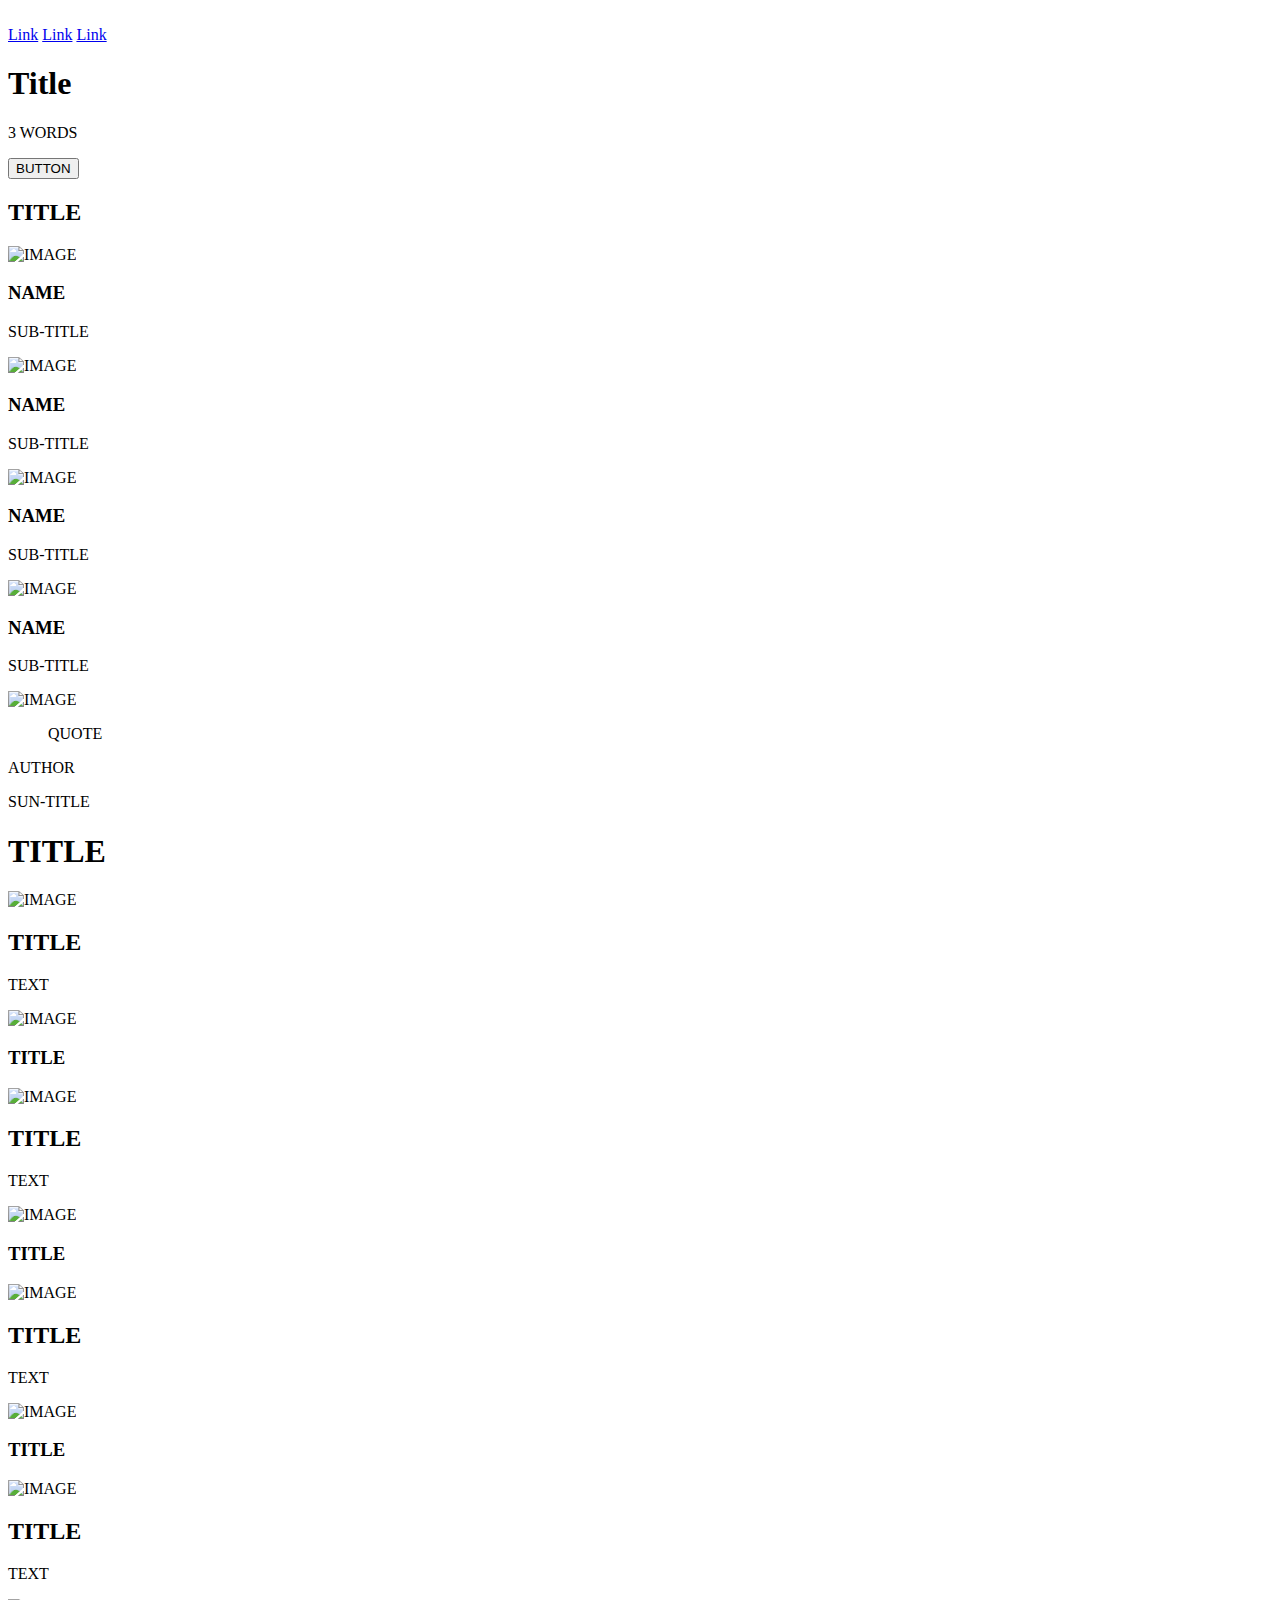
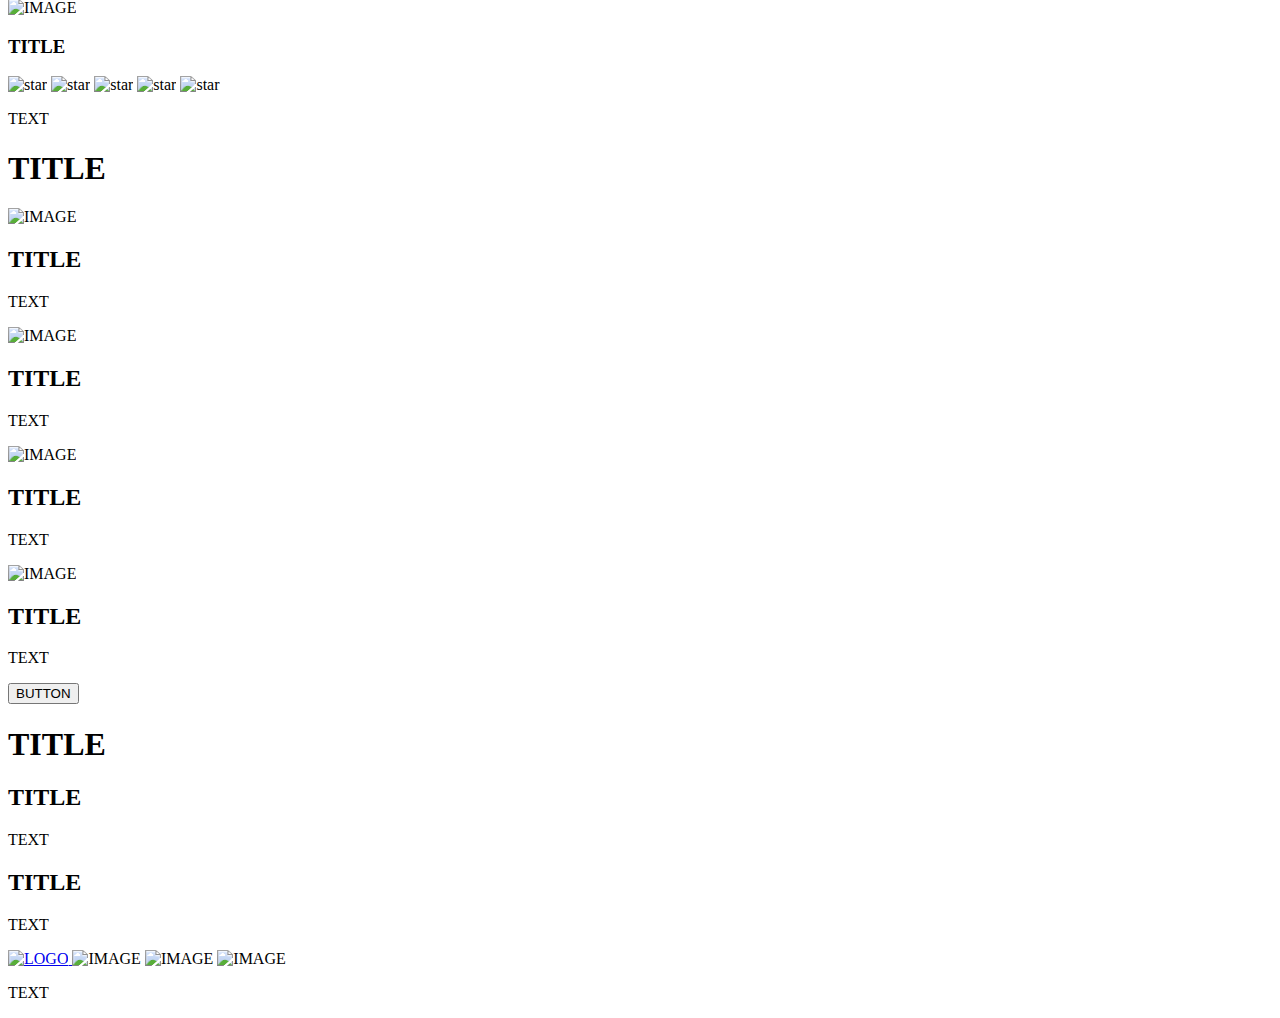
==== css_advanced/index.html @ 74a27296 "Index file from the previous project" ====
<!DOCTYPE html>
<html lang="en">
<head>
    <title>Document</title>
</head>
<body>
  <header>
    <div>
    <a href="https://test.com">
    <img src="https://i.imgur.com/l7aWcEX_d.webp?maxwidth=760&fidelity=grand" alt="">
  </a>
</div>
  <div>
    <a href="https://test.com">Link</a>
    <a href="https://test.com">Link</a>
    <a href="https://test.com">Link</a>
  </div>
</header>
<main>
  <section>
    <div>
      <h1>
          Title
      </h1>
      <p>
        3 WORDS
      </p>
      <button>
        BUTTON
      </button>
    </div>
    <div>
      <h2>
        TITLE
      </h2>
      <div>
        <div>
          <img src="IMAGE" alt="IMAGE">
          <h3>NAME</h3>
          <p>SUB-TITLE</p>
        </div>
        <div>
          <img src="IMAGE" alt="IMAGE">
          <h3>NAME</h3>
          <p>SUB-TITLE</p>
        </div>
        <div>
          <img src="IMAGE" alt="IMAGE">
          <h3>NAME</h3>
          <p>SUB-TITLE</p>
        </div>
        <div>
          <img src="IMAGE" alt="IMAGE">
          <h3>NAME</h3>
          <p>SUB-TITLE</p>
        </div>
      </div>
    </div>
  </section>
  <section>
    <div>
      <img src="IMAGE" alt="IMAGE">
      <div>
        <blockquote>
          QUOTE
        </blockquote>
        <p>
          AUTHOR
        </p>
        <p>
          SUN-TITLE
        </p>
      </div>
    </div>
  </section>
  <section>
    <h1>
      TITLE
    </h1>
    <div>
      <div>
        <img src="IMAGE" alt="IMAGE">
        <h2>TITLE</h2>
        <p>TEXT</p>
        <div>
          <img src="IMAGE" alt="IMAGE">
          <h3>TITLE</h3>
        </div>
      </div>
      <div>
        <img src="IMAGE" alt="IMAGE">
        <h2>TITLE</h2>
        <p>TEXT</p>
        <div>
          <img src="IMAGE" alt="IMAGE">
          <h3>TITLE</h3>
        </div>
      </div>
      <div>
        <img src="IMAGE" alt="IMAGE">
        <h2>TITLE</h2>
        <p>TEXT</p>
        <div>
          <img src="IMAGE" alt="IMAGE">
          <h3>TITLE</h3>
        </div>
      </div>
      <div>
        <img src="IMAGE" alt="IMAGE">
        <h2>TITLE</h2>
        <p>TEXT</p>
          <div>
          <img src="IMAGE" alt="IMAGE">
          <h3>TITLE</h3>
        </div>
        <div>
          <div>
            <img src="star" alt="star">
            <img src="star" alt="star">
            <img src="star" alt="star">
            <img src="star" alt="star">
            <img src="star" alt="star">
          </div>
          <p>
            TEXT
          </p>
        </div>
      </div>
    </div>
  </section>
  <section>
    <h1>
      TITLE
    </h1>
    <div>
      <div>
        <img src="IMAGE" alt="IMAGE">
        <h2>TITLE</h2>
        <p>TEXT</p>
      </div>
      <div>
        <img src="IMAGE" alt="IMAGE">
        <h2>TITLE</h2>
        <p>TEXT</p>
      </div>
      <div>
        <img src="IMAGE" alt="IMAGE">
        <h2>TITLE</h2>
        <p>TEXT</p>
      </div>
      <div>
        <img src="IMAGE" alt="IMAGE">
        <h2>TITLE</h2>
        <p>TEXT</p>
      </div>
    </div>
    <button>
      BUTTON
    </button>
  </section>
  <section>
    <h1>
      TITLE
    </h1>
    <div>
      <div>
        <h2>TITLE</h2>
        <p>TEXT</p>
      </div>
      <div>
        <h2>TITLE</h2>
        <p>TEXT</p>
      </div>
    </div>
  </section>
</main>
<footer>
  <div>
    <div> 
      <div>
        <a href="https://test.com">
        <img src="LOGO" alt="LOGO">
      </a>
        <img src="IMAGE" alt="IMAGE">
        <img src="IMAGE" alt="IMAGE">
        <img src="IMAGE" alt="IMAGE">
      </div>
    </div>
  </div>
  <p>TEXT</p>
</footer>
</body>
</html>
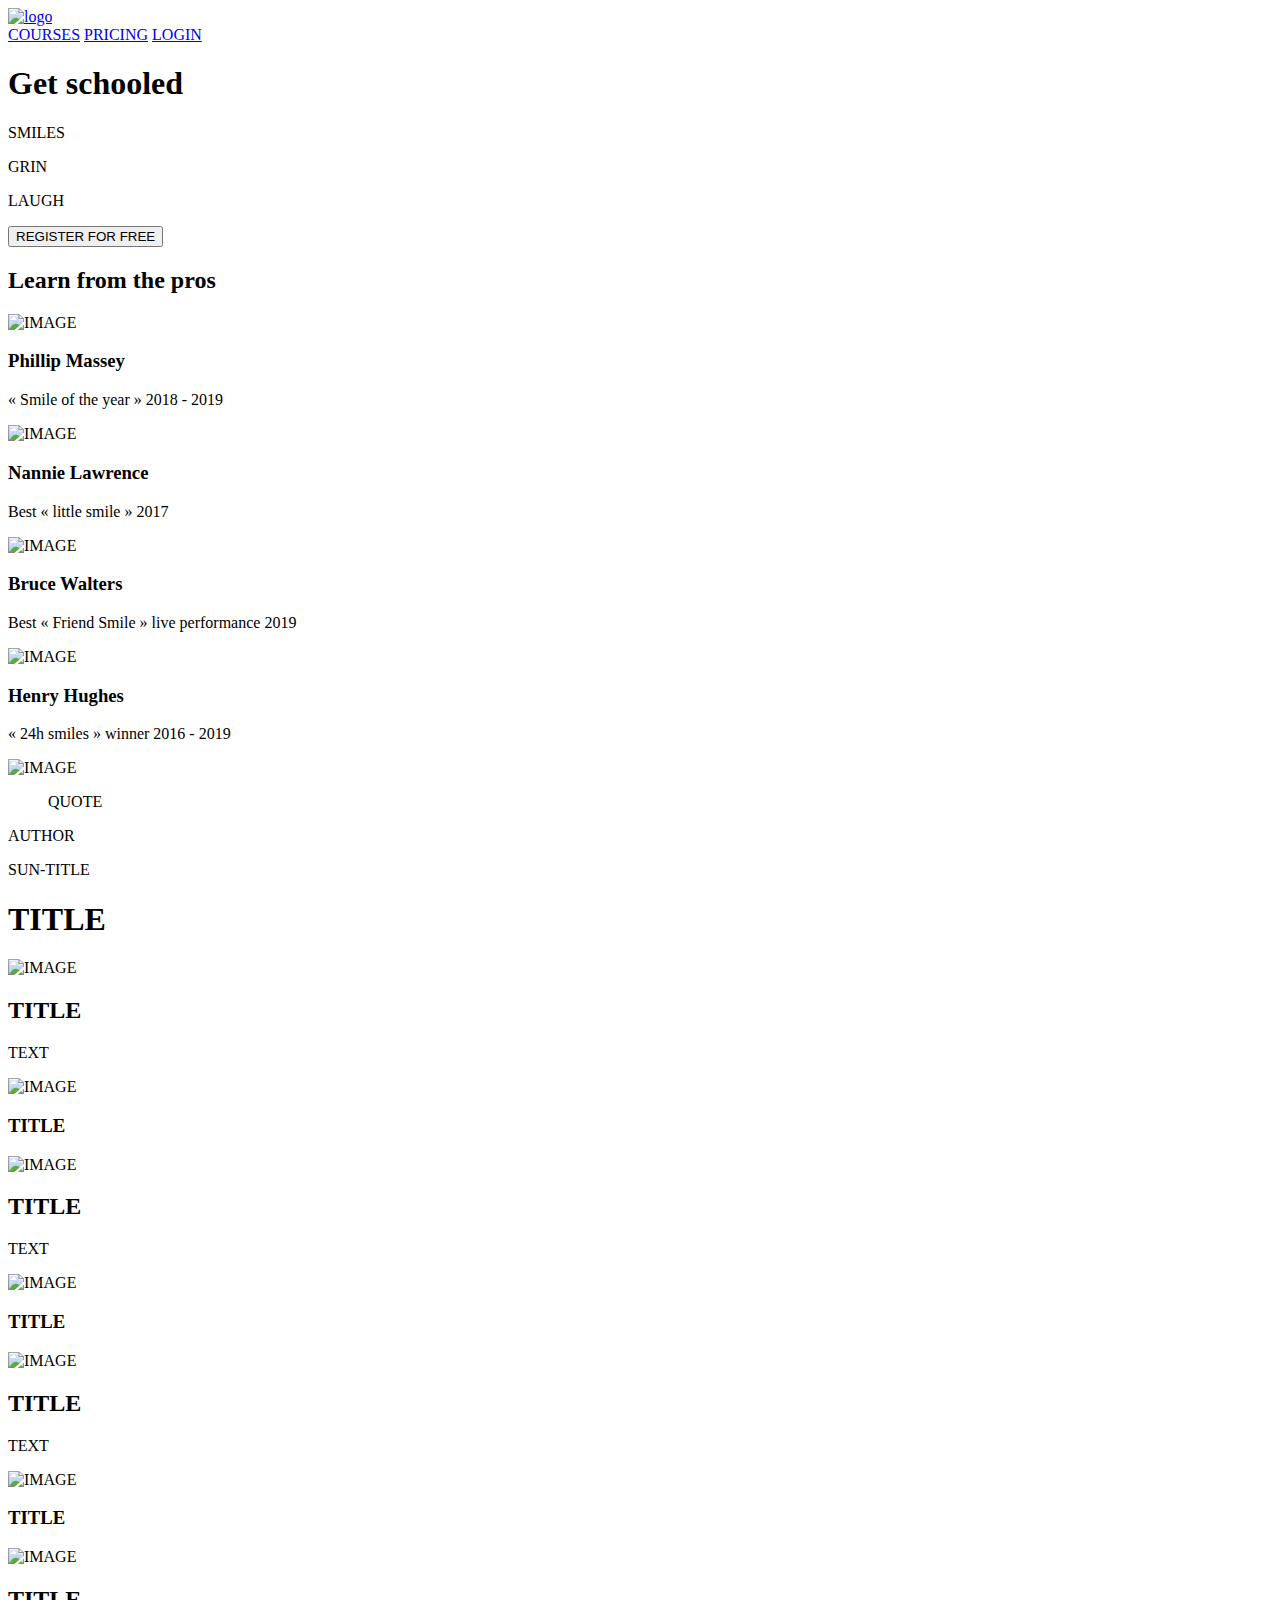
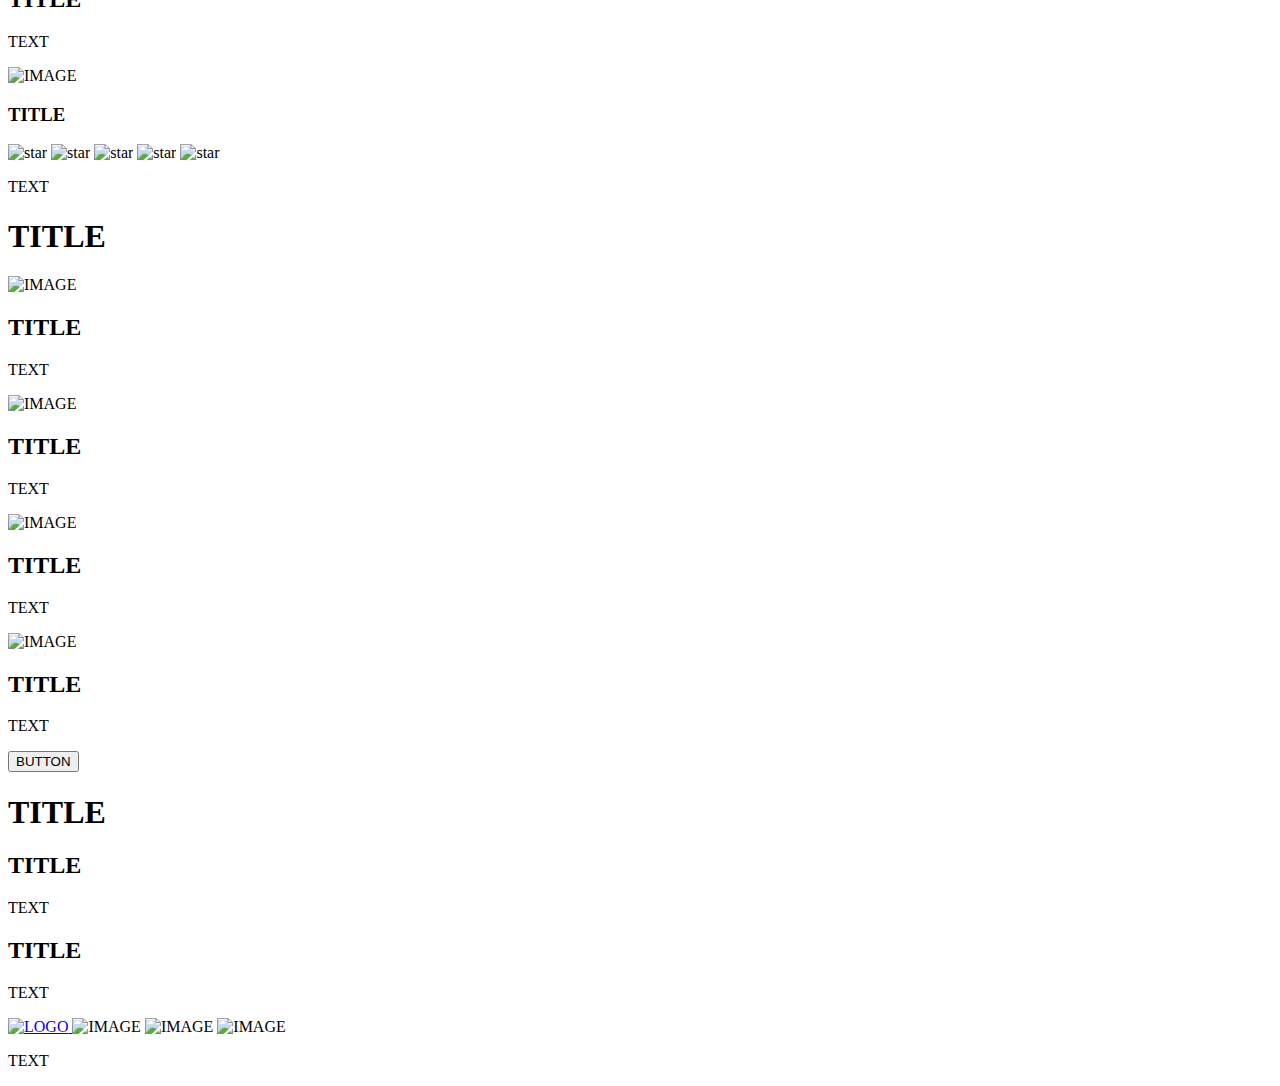
==== commit 967f62dd: "index" ====
--- a/css_advanced/index.html
+++ b/css_advanced/index.html
@@ -2,57 +2,64 @@
 <html lang="en">
 <head>
     <title>Document</title>
+    <link rel="stylesheet" href="styles.css">
 </head>
-<body>
+<body class="mainpart">
   <header>
-    <div>
+    <div class = "header">
     <a href="https://test.com">
-    <img src="https://i.imgur.com/l7aWcEX_d.webp?maxwidth=760&fidelity=grand" alt="">
+    <img src="https://i.imgur.com/6SxZr2j_d.webp?maxwidth=760&fidelity=grand" alt="logo">
   </a>
 </div>
-  <div>
-    <a href="https://test.com">Link</a>
-    <a href="https://test.com">Link</a>
-    <a href="https://test.com">Link</a>
+  <div class = "links">
+    <a class=" link1" href="https://test.com">COURSES</a>
+    <a class=" link2" href="https://test.com">PRICING</a>
+    <a class=" link3" href="https://test.com">LOGIN</a>
   </div>
 </header>
 <main>
   <section>
     <div>
-      <h1>
-          Title
+      <h1 class="Tittop">
+        Get schooled
       </h1>
-      <p>
-        3 WORDS
+      <p class = "words1">
+        SMILES
       </p>
-      <button>
-        BUTTON
+      <p class = "words2">
+        GRIN
+      </p>
+      <p class = "words3">
+        LAUGH
+      </p>
+      <button class="registerbtn">
+        REGISTER FOR FREE
       </button>
     </div>
     <div>
-      <h2>
-        TITLE
+      <h2 class="imgtext">
+        Learn from the pros
       </h2>
-      <div>
-        <div>
-          <img src="IMAGE" alt="IMAGE">
-          <h3>NAME</h3>
-          <p>SUB-TITLE</p>
-        </div>
-        <div>
-          <img src="IMAGE" alt="IMAGE">
-          <h3>NAME</h3>
-          <p>SUB-TITLE</p>
-        </div>
-        <div>
-          <img src="IMAGE" alt="IMAGE">
-          <h3>NAME</h3>
-          <p>SUB-TITLE</p>
-        </div>
-        <div>
-          <img src="IMAGE" alt="IMAGE">
-          <h3>NAME</h3>
-          <p>SUB-TITLE</p>
+      <div class="blockofprs">
+        <div class="prs1">
+          <img src="https://i.imgur.com/T7zTzWs_d.webp" alt="IMAGE" class="imgavt1">
+          <h3 class="namesprs1">Phillip Massey</h3>
+          <p class="descpers1">« Smile of the year » 2018 - 2019</p>
+        </div>
+        <div class="prs2">
+          <img src="https://i.imgur.com/T7zTzWs_d.webp" alt="IMAGE" class="imgavt2">
+          <h3 class="namesprs2">Nannie Lawrence</h3>
+          <p class="descpers2">Best « little smile » 2017</p>
+        </div>
+        <div class="prs3">
+          <img src="https://i.imgur.com/T7zTzWs_d.webp" alt="IMAGE" class="imgavt3">
+          <h3 class="namesprs3">Bruce Walters</h3>
+          <p class="descpers3">Best « Friend Smile » live performance 2019</p>
+        </div>
+        <div class="prs4">
+          <img src="https://i.imgur.com/T7zTzWs_d.webp" alt="IMAGE" class="imgavt4">
+          <h3 class="namesprs4">Henry Hughes</h3>
+          <p class="descpers4">« 24h smiles » winner 2016 - 2019</p>
         </div>
       </div>
     </div>
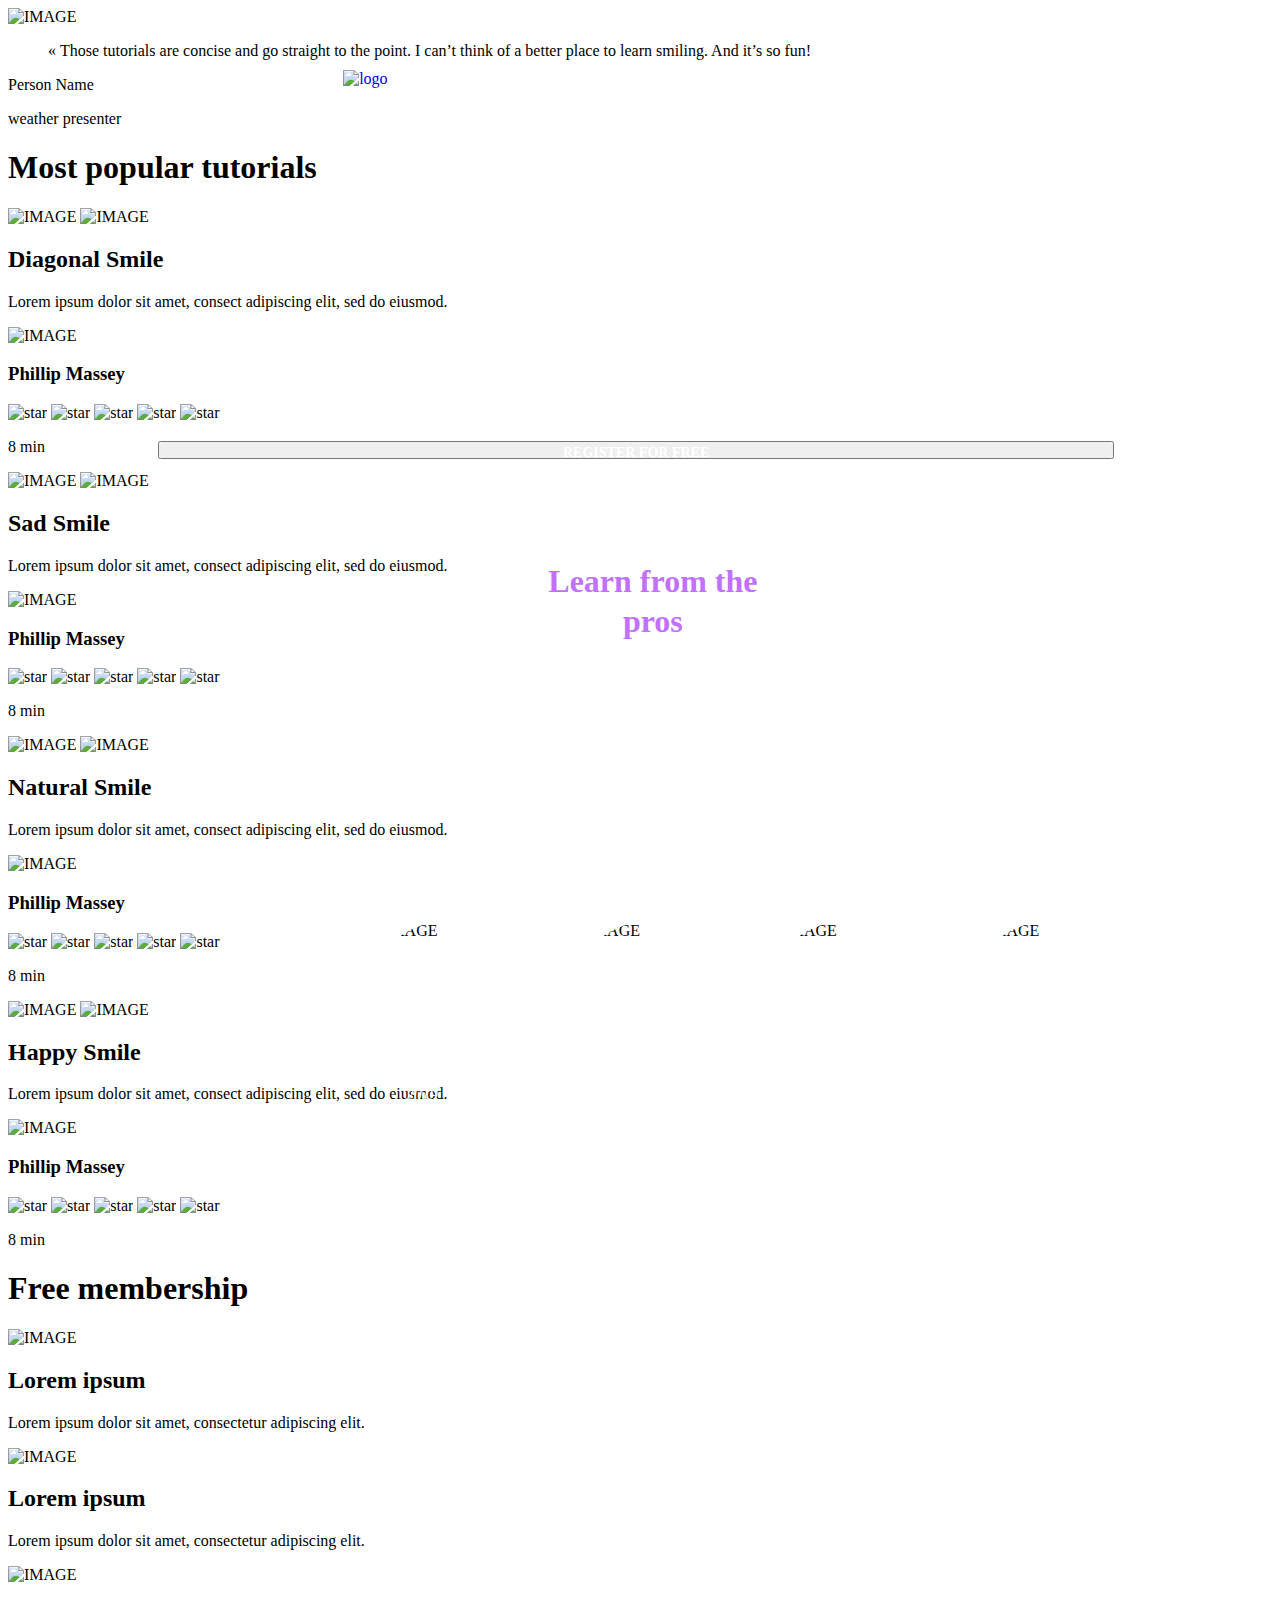
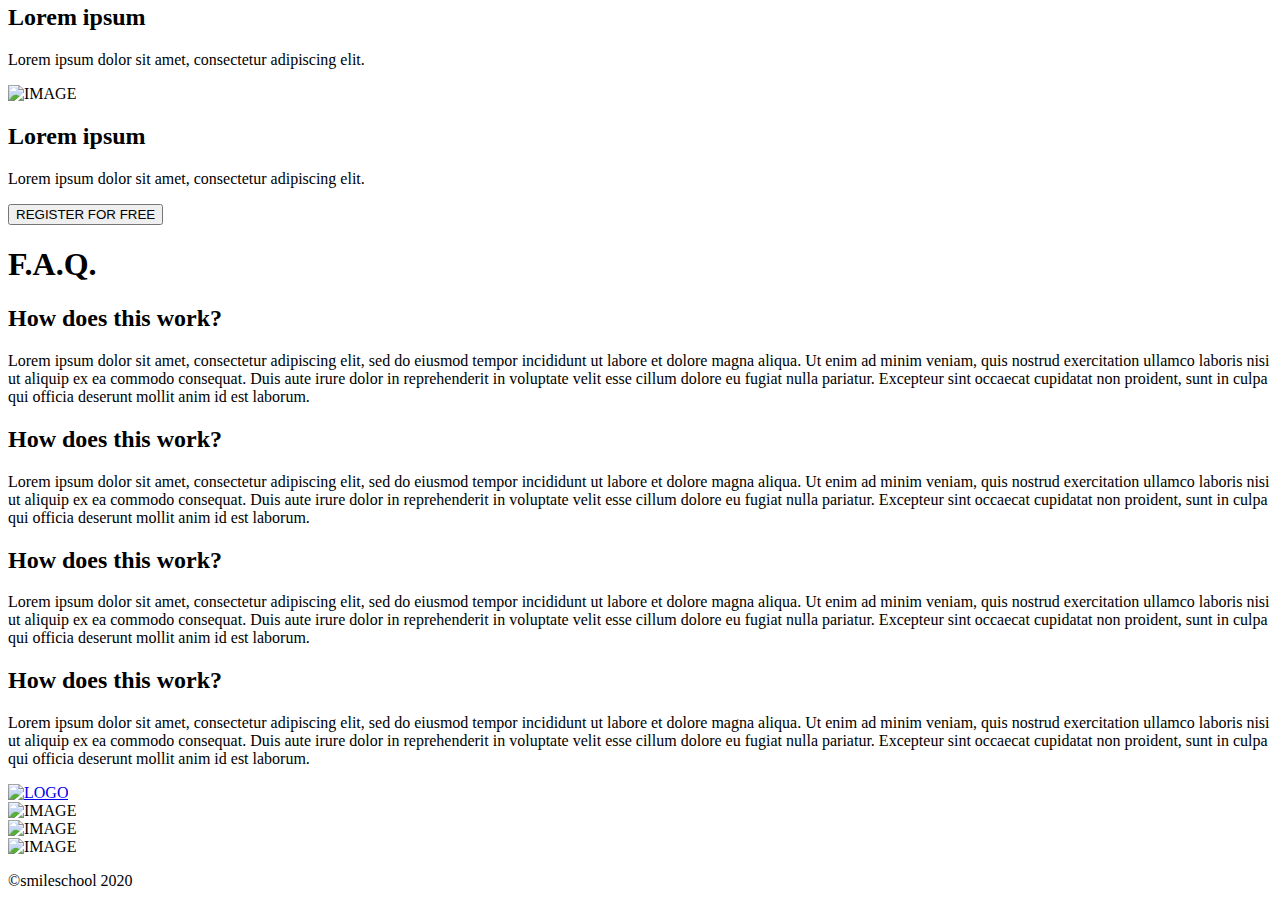
==== commit 6e629a84: "Home Page" ====
--- a/css_advanced/index.html
+++ b/css_advanced/index.html
@@ -1,7 +1,7 @@
 <!DOCTYPE html>
 <html lang="en">
 <head>
-    <title>Document</title>
+    <title>SmileSchool</title>
     <link rel="stylesheet" href="styles.css">
 </head>
 <body class="mainpart">
@@ -23,6 +23,7 @@
       <h1 class="Tittop">
         Get schooled
       </h1>
+      <div class="wordcenter">
       <p class = "words1">
         SMILES
       </p>
@@ -32,6 +33,7 @@
       <p class = "words3">
         LAUGH
       </p>
+    </div>
       <button class="registerbtn">
         REGISTER FOR FREE
       </button>
@@ -65,136 +67,207 @@
     </div>
   </section>
   <section>
-    <div>
-      <img src="IMAGE" alt="IMAGE">
+    <div class="div1prt2" class="prt2" id="section2bck">
+      <img src="https://i.imgur.com/T7zTzWs_d.webp" alt="IMAGE" class="imgprt2">
+      <div class="prt2text">
+        <blockquote class="blockquotetext">
+          « Those tutorials are concise and go straight to the point. I can’t think of a better place to learn smiling. And it’s so fun!
+        </blockquote>
+        <p class="namept2">
+          Person Name
+        </p>
+        <p class="namept3">
+          weather presenter
+        </p>
+      </div>
+    </div>
+  </section>
+  <section>
+    <div class="videosall">
+    <h1 class="vidtitle">
+      Most popular tutorials
+    </h1>
+    <div>
+      <div class="video1">
+        <img src="https://i.imgur.com/v7Wwpxy_d.webp" alt="IMAGE" class="img1vd">
+        <img src="https://i.imgur.com/lVjArvA_d.webp" alt="IMAGE" class="playbtn">
+        <h2 class="vidname1">Diagonal Smile</h2>
+        <p class="viddesc1">Lorem ipsum dolor sit amet, consect adipiscing elit, sed do eiusmod.</p>
+        <div>
+          <img src="https://i.imgur.com/7bMe2Uo_d.webp" alt="IMAGE" class="avtrauth">
+          <h3 class="writerith">Phillip Massey</h3>
+        </div>
+        <div>
+          <div class="ratingdv" class="ratingdv2">
+            <img src="https://i.imgur.com/9YrFBhS_d.webp" alt="star">
+            <img src="https://i.imgur.com/9YrFBhS_d.webp" alt="star">
+            <img src="https://i.imgur.com/9YrFBhS_d.webp" alt="star">
+            <img src="https://i.imgur.com/9YrFBhS_d.webp" alt="star">
+            <img src="https://i.imgur.com/9YrFBhS_d.webp" alt="star">
+          </div>
+          <p class="timeidk">
+            8 min
+          </p>
+        </div>
+      </div>
+      <div class="video2">
+        <img src="https://i.imgur.com/v7Wwpxy_d.webp" alt="IMAGE" class="img1vd">
+        <img src="https://i.imgur.com/lVjArvA_d.webp" alt="IMAGE" class="playbtn">
+        <h2 class="vidname2">Sad Smile</h2>
+        <p class="viddesc2">Lorem ipsum dolor sit amet, consect adipiscing elit, sed do eiusmod.</p>
+        <div>
+          <img src="https://i.imgur.com/7bMe2Uo_d.webp" alt="IMAGE" class="avtrauth">
+          <h3 class="writerith">Phillip Massey</h3>
+        </div>
+        <div>
+          <div class="ratingdv" class="ratingdv2">
+            <img src="https://i.imgur.com/9YrFBhS_d.webp" alt="star">
+            <img src="https://i.imgur.com/9YrFBhS_d.webp" alt="star">
+            <img src="https://i.imgur.com/9YrFBhS_d.webp" alt="star">
+            <img src="https://i.imgur.com/9YrFBhS_d.webp" alt="star">
+            <img src="https://i.imgur.com/9YrFBhS_d.webp" alt="star">
+          </div>
+          <p class="timeidk">
+            8 min
+          </p>
+        </div>
+      </div>
+      <div class="video3">
+        <img src="https://i.imgur.com/v7Wwpxy_d.webp" alt="IMAGE" class="img1vd">
+        <img src="https://i.imgur.com/lVjArvA_d.webp" alt="IMAGE" class="playbtn">
+        <h2 class="vidname3">Natural Smile</h2>
+        <p class="viddesc3">Lorem ipsum dolor sit amet, consect adipiscing elit, sed do eiusmod.</p>
+        <div>
+          <img src="https://i.imgur.com/7bMe2Uo_d.webp" alt="IMAGE" class="avtrauth">
+          <h3 class="writerith">Phillip Massey</h3>
+        </div>
+        <div>
+          <div class="ratingdv" class="ratingdv2">
+            <img src="https://i.imgur.com/9YrFBhS_d.webp" alt="star">
+            <img src="https://i.imgur.com/9YrFBhS_d.webp" alt="star">
+            <img src="https://i.imgur.com/9YrFBhS_d.webp" alt="star">
+            <img src="https://i.imgur.com/9YrFBhS_d.webp" alt="star">
+            <img src="https://i.imgur.com/9YrFBhS_d.webp" alt="star">
+          </div>
+          <p class="timeidk">
+            8 min
+          </p>
+        </div>
+      </div>
+      <div class="video4">
+        
+        <img src="https://i.imgur.com/v7Wwpxy_d.webp" alt="IMAGE" class="img1vd">
+        <img src="https://i.imgur.com/lVjArvA_d.webp" alt="IMAGE" class="playbtn">
+        <h2 class="vidname4">Happy Smile</h2>
+        <p class="viddesc4">Lorem ipsum dolor sit amet, consect adipiscing elit, sed do eiusmod.</p>
+          <div>
+          <img src="https://i.imgur.com/7bMe2Uo_d.webp" alt="IMAGE" class="avtrauth">
+          <h3 class="writerith">Phillip Massey</h3>
+        </div>
+        <div>
+          <div class="ratingdv" class="ratingdv2">
+            <img src="https://i.imgur.com/9YrFBhS_d.webp" alt="star">
+            <img src="https://i.imgur.com/9YrFBhS_d.webp" alt="star">
+            <img src="https://i.imgur.com/9YrFBhS_d.webp" alt="star">
+            <img src="https://i.imgur.com/9YrFBhS_d.webp" alt="star">
+            <img src="https://i.imgur.com/9YrFBhS_d.webp" alt="star">
+          </div>
+          <p class="timeidk">
+            8 min
+          </p>
+        </div>
+      </div>
+    </div>
+  </div>
+  </section>
+  <section>
+    <div class="sectionmembback">
+    <h1 class="membershiptitle">
+      Free membership
+    </h1>
+    <div>
+      <div class="memb1">
+        <img src="https://i.imgur.com/1P4F3Rt_d.webp" alt="IMAGE" class="membimg">
+        <h2 class="membbame">Lorem ipsum</h2>
+        <p class="membdesc">Lorem ipsum dolor sit amet, consectetur adipiscing elit.</p>
+      </div>
+      <div class="memb2">
+        <img src="https://i.imgur.com/1P4F3Rt_d.webp" alt="IMAGE" class="membimg">
+        <h2 class="membbame">Lorem ipsum</h2>
+        <p class="membdesc">Lorem ipsum dolor sit amet, consectetur adipiscing elit.</p>
+      </div>
+      <div class="memb3">
+        <img src="https://i.imgur.com/1P4F3Rt_d.webp" alt="IMAGE" class="membimg">
+        <h2 class="membbame">Lorem ipsum</h2>
+        <p class="membdesc">Lorem ipsum dolor sit amet, consectetur adipiscing elit.</p>
+      </div>
+      <div class="memb4">
+        <img src="https://i.imgur.com/1P4F3Rt_d.webp" alt="IMAGE" class="membimg">
+        <h2 class="membbame">Lorem ipsum</h2>
+        <p class="membdesc">Lorem ipsum dolor sit amet, consectetur adipiscing elit.</p>
+      </div>
+    </div>
+    <button class="btnmmb">
+      REGISTER FOR FREE
+    </button>
+    </div>
+  </section>
+  <section>
+    <div class="faqdiv">
+    <h1 class="faqtit">
+      F.A.Q.
+    </h1>
+    <div>
       <div>
-        <blockquote>
-          QUOTE
-        </blockquote>
-        <p>
-          AUTHOR
-        </p>
-        <p>
-          SUN-TITLE
-        </p>
-      </div>
-    </div>
-  </section>
-  <section>
-    <h1>
-      TITLE
-    </h1>
-    <div>
+        <div class="fq1">
+        <h2 class="titoffaq">How does this work?</h2>
+        <p class="desctofaq1">Lorem ipsum dolor sit amet, consectetur adipiscing elit, sed do eiusmod tempor incididunt ut labore et dolore magna aliqua. Ut enim ad minim veniam, quis nostrud exercitation ullamco laboris nisi ut aliquip ex ea commodo consequat. Duis aute irure dolor in reprehenderit in voluptate velit esse cillum dolore eu fugiat nulla pariatur. Excepteur sint occaecat cupidatat non proident, sunt in culpa qui officia deserunt mollit anim id est laborum.</p>
+      </div>
+      <div class="fq2">
+        <h2 class="titoffaq">How does this work?</h2>
+        <p class="desctofaq2">Lorem ipsum dolor sit amet, consectetur adipiscing elit, sed do eiusmod tempor incididunt ut labore et dolore magna aliqua. Ut enim ad minim veniam, quis nostrud exercitation ullamco laboris nisi ut aliquip ex ea commodo consequat. Duis aute irure dolor in reprehenderit in voluptate velit esse cillum dolore eu fugiat nulla pariatur. Excepteur sint occaecat cupidatat non proident, sunt in culpa qui officia deserunt mollit anim id est laborum.</p>
+      </div>
+      </div>
       <div>
-        <img src="IMAGE" alt="IMAGE">
-        <h2>TITLE</h2>
-        <p>TEXT</p>
-        <div>
-          <img src="IMAGE" alt="IMAGE">
-          <h3>TITLE</h3>
-        </div>
-      </div>
-      <div>
-        <img src="IMAGE" alt="IMAGE">
-        <h2>TITLE</h2>
-        <p>TEXT</p>
-        <div>
-          <img src="IMAGE" alt="IMAGE">
-          <h3>TITLE</h3>
-        </div>
-      </div>
-      <div>
-        <img src="IMAGE" alt="IMAGE">
-        <h2>TITLE</h2>
-        <p>TEXT</p>
-        <div>
-          <img src="IMAGE" alt="IMAGE">
-          <h3>TITLE</h3>
-        </div>
-      </div>
-      <div>
-        <img src="IMAGE" alt="IMAGE">
-        <h2>TITLE</h2>
-        <p>TEXT</p>
-          <div>
-          <img src="IMAGE" alt="IMAGE">
-          <h3>TITLE</h3>
-        </div>
-        <div>
-          <div>
-            <img src="star" alt="star">
-            <img src="star" alt="star">
-            <img src="star" alt="star">
-            <img src="star" alt="star">
-            <img src="star" alt="star">
-          </div>
-          <p>
-            TEXT
-          </p>
-        </div>
-      </div>
-    </div>
-  </section>
-  <section>
-    <h1>
-      TITLE
-    </h1>
-    <div>
-      <div>
-        <img src="IMAGE" alt="IMAGE">
-        <h2>TITLE</h2>
-        <p>TEXT</p>
-      </div>
-      <div>
-        <img src="IMAGE" alt="IMAGE">
-        <h2>TITLE</h2>
-        <p>TEXT</p>
-      </div>
-      <div>
-        <img src="IMAGE" alt="IMAGE">
-        <h2>TITLE</h2>
-        <p>TEXT</p>
-      </div>
-      <div>
-        <img src="IMAGE" alt="IMAGE">
-        <h2>TITLE</h2>
-        <p>TEXT</p>
-      </div>
-    </div>
-    <button>
-      BUTTON
-    </button>
-  </section>
-  <section>
-    <h1>
-      TITLE
-    </h1>
-    <div>
-      <div>
-        <h2>TITLE</h2>
-        <p>TEXT</p>
-      </div>
-      <div>
-        <h2>TITLE</h2>
-        <p>TEXT</p>
-      </div>
-    </div>
+        <div class="fq3">
+        <h2 class="titoffaq">How does this work?</h2>
+        <p class="desctofaq3">Lorem ipsum dolor sit amet, consectetur adipiscing elit, sed do eiusmod tempor incididunt ut labore et dolore magna aliqua. Ut enim ad minim veniam, quis nostrud exercitation ullamco laboris nisi ut aliquip ex ea commodo consequat. Duis aute irure dolor in reprehenderit in voluptate velit esse cillum dolore eu fugiat nulla pariatur. Excepteur sint occaecat cupidatat non proident, sunt in culpa qui officia deserunt mollit anim id est laborum.</p>
+      </div>
+      <div class="fq4">
+        <h2 class="titoffaq">How does this work?</h2>
+        <p class="desctofaq4">Lorem ipsum dolor sit amet, consectetur adipiscing elit, sed do eiusmod tempor incididunt ut labore et dolore magna aliqua. Ut enim ad minim veniam, quis nostrud exercitation ullamco laboris nisi ut aliquip ex ea commodo consequat. Duis aute irure dolor in reprehenderit in voluptate velit esse cillum dolore eu fugiat nulla pariatur. Excepteur sint occaecat cupidatat non proident, sunt in culpa qui officia deserunt mollit anim id est laborum.</p>
+      </div>
+      </div>
+    </div>
+  </div>
   </section>
 </main>
-<footer>
+<footer class="footer12">
   <div>
     <div> 
       <div>
         <a href="https://test.com">
-        <img src="LOGO" alt="LOGO">
+        <img src="https://i.imgur.com/6SxZr2j_d.webp?maxwidth=760&fidelity=grand" alt="LOGO" class="footerlogo">
       </a>
-        <img src="IMAGE" alt="IMAGE">
-        <img src="IMAGE" alt="IMAGE">
-        <img src="IMAGE" alt="IMAGE">
-      </div>
-    </div>
-  </div>
-  <p>TEXT</p>
+      <div class="iconsfooter">
+        
+        <div >
+          <img src="https://i.imgur.com/I7hkyVI.png" alt="IMAGE" class="fb">
+          <a href="#" class="fa fa-facebook" class="fb"></a>
+        </div>
+        <div >
+          <img src="https://i.imgur.com/Hg3IBlp_d.webp" alt="IMAGE" class="tw">
+          <a href="#" class="twitter" class="tw"></a>
+        </div>
+        <div>
+          <img src="https://i.imgur.com/FUsYVH9.png" alt="IMAGE" class="ig">
+          <a href="#" class="instagram" class="ig"></a>
+        </div>
+    </div>
+      </div>
+    </div>
+  </div>
+  <p class="copyrightfoot">©smileschool 2020</p>
 </footer>
 </body>
 </html>--- a/css_advanced/styles.css
+++ b/css_advanced/styles.css
@@ -0,0 +1,395 @@
+.header {
+    position: absolute;
+    width: 1103.41px;
+    height: 29.46px;
+    left: 171.59px;
+    top: 35.02px;    
+}
+.header img {
+    position: absolute;
+    width: 167.02px;
+    height: 29.46px;
+    left: 171.59px;
+    top: 35.02px;
+}
+header .links {
+    position: absolute;
+    width: 234px;
+    height: 15px;
+    left: 1041px;
+    top: 37px;
+
+}
+
+header .links .link1 {
+    position: absolute;
+    height: 15px;
+    left: 0%;
+    right: 78.63%;
+    top: calc(50% - 15px/2);
+    
+    font-family: 'Source Sans Pro';
+    font-style: normal;
+    font-weight: 700;
+    font-size: 12px;
+    line-height: 15px;
+     
+    color: #FFFFFF;  
+}
+
+header .links .link2 {
+    position: absolute;
+    height: 15px;
+    left: 43.59%;
+    right: 37.18%;
+    top: calc(50% - 15px/2);
+    
+    font-family: 'Source Sans Pro';
+    font-style: normal;
+    font-weight: 700;
+    font-size: 12px;
+    line-height: 15px;   
+    
+    color: #FFFFFF;
+}
+
+header .links .link3 {
+    position: absolute;
+    height: 15px;
+    left: 85.47%;
+    right: 0%;
+    top: calc(50% - 15px/2);
+    
+    font-family: 'Source Sans Pro';
+    font-style: normal;
+    font-weight: 700;
+    font-size: 12px;
+    line-height: 15px;  
+  
+    color: #FFFFFF;
+}
+.Tittop{
+    position: absolute;
+    height: 151px;
+    left: 26.18%;
+    right: 26.32%;
+    top: calc(50% - 151px/2 - 251px);  
+    font-family: 'Source Sans Pro';
+    font-style: normal;
+    font-weight: 700;
+    font-size: 120px;
+    line-height: 151px;  
+    text-align: center;   
+    color: #FFFFFF;
+}
+
+.words3 {
+    position: absolute;
+    height: 20px;
+    left: 55.35%;
+    right: 41.25%;
+    top: calc(50% - 20px/2 - 175.5px);
+    font-family: 'Source Sans Pro';
+    font-style: normal;
+    font-weight: 700;
+    font-size: 16px;
+    line-height: 20px;
+    text-align: center;
+    color: #FFFFFF;
+}
+
+.words2 {
+    position: absolute;
+    height: 20px;
+    left: 48.89%;
+    right: 48.61%;
+    top: calc(50% - 20px/2 - 175.5px); 
+    font-family: 'Source Sans Pro';
+    font-style: normal;
+    font-weight: 700;
+    font-size: 16px;
+    line-height: 20px;
+    text-align: center;  
+    color: #FFFFFF;
+}
+
+.words1 {
+    position: absolute;
+    height: 20px;
+    left: 41.18%;
+    right: 55.21%;
+    top: calc(50% - 20px/2 - 175.5px);   
+    font-family: 'Source Sans Pro';
+    font-style: normal;
+    font-weight: 700;
+    font-size: 16px;
+    line-height: 20px;
+    text-align: center;
+    color: #FFFFFF;
+}
+
+.registerbtn {
+position: absolute;
+height: 18px;
+left: 12.35%;
+right: 12.96%;
+top: calc(50% - 18px/2);
+
+font-family: 'Source Sans Pro';
+font-style: normal;
+font-weight: 600;
+font-size: 14px;
+line-height: 18px;
+
+text-align: center;
+
+color: #FFFFFF;
+}
+
+.imgtext{
+    position: absolute;
+    height: 40px;
+    left: 41.94%;
+    right: 39.93%;
+    top: calc(50% - 40px/2 + 104.5px);
+
+    font-family: 'Source Sans Pro';
+    font-style: normal;
+    font-weight: 700;
+    font-size: 32px;
+    line-height: 40px;
+    text-align: center;
+
+    color: #C271FF;
+}
+
+.blockofprs {
+    position: absolute;
+    width: 1009px;
+    height: 237px;
+    left: 217px;
+    top: 758px;
+}
+
+.prs1 {
+    position: absolute;
+    left: 15.07%;
+    right: 74.51%;
+    top: 69.35%;
+    bottom: 8.97%;    
+}
+
+.prs2 {
+    position: absolute;
+    left: 35.14%;
+    right: 54.44%;
+    top: 69.35%;
+    bottom: 8.97%;
+}
+
+.prs3 {
+    position: absolute;
+    left: 54.65%;
+    right: 34.93%;
+    top: 69.35%;
+    bottom: 8.97%;
+}
+
+.prs4 {
+    position: absolute;
+    left: 74.72%;
+    right: 14.86%;
+    top: 69.35%;
+    bottom: 8.97%;
+}
+
+.imgavt1 {
+    position: absolute;
+    width: 150px;
+    height: 150px;
+    left: 0px;
+    top: 0px;  
+    border-radius: 50%;
+}
+
+.imgavt2 {
+    position: absolute;
+    width: 150px;
+    height: 150px;
+    left: 0px;
+    top: 0px;    
+    border-radius: 50%;
+}
+
+.imgavt3 {
+    position: absolute;
+    width: 150px;
+    height: 150px;
+    left: 0px;
+    top: 0px;   
+    border-radius: 50%; 
+}
+
+.imgavt4 {
+    position: absolute;
+    width: 150px;
+    height: 150px;
+    left: 0px;
+    top: 0px;    
+    border-radius: 50%;
+}
+
+.namesprs1 {
+    position: absolute;
+    height: 27px;
+    left: 0%;
+    right: 0%;
+    top: calc(50% - 27px/2 + 55px);
+    
+    font-family: 'Source Sans Pro';
+    font-style: normal;
+    font-weight: 900;
+    font-size: 18px;
+    line-height: 27px;
+    
+    text-align: center;
+    
+    color: #FFFFFF;
+}
+
+.namesprs2 {
+    position: absolute;
+    height: 27px;
+    left: 0%;
+    right: 0%;
+    top: calc(50% - 27px/2 + 55px);
+    
+    font-family: 'Source Sans Pro';
+    font-style: normal;
+    font-weight: 900;
+    font-size: 18px;
+    line-height: 27px;
+    
+    text-align: center;
+    
+    color: #FFFFFF; 
+}
+
+.namesprs3 {
+    position: absolute;
+    height: 27px;
+    left: 0%;
+    right: 0%;
+    top: calc(50% - 27px/2 + 55px);
+    
+    font-family: 'Source Sans Pro';
+    font-style: normal;
+    font-weight: 900;
+    font-size: 18px;
+    line-height: 27px;
+    
+    text-align: center;
+    
+    color: #FFFFFF; 
+}
+
+.namesprs4 {
+    position: absolute;
+    height: 27px;
+    left: 0%;
+    right: 0%;
+    top: calc(50% - 27px/2 + 55px);
+    
+    font-family: 'Source Sans Pro';
+    font-style: normal;
+    font-weight: 900;
+    font-size: 18px;
+    line-height: 27px;
+    
+    text-align: center;
+    
+    color: #FFFFFF; 
+}
+
+.descpers1 {
+    position: absolute;
+    height: 48px;
+    left: 0%;
+    right: 0%;
+    top: calc(50% - 48px/2 + 94.5px);
+    
+    font-family: 'Source Sans Pro';
+    font-style: italic;
+    font-weight: 400;
+    font-size: 16px;
+    line-height: 24px;
+    
+    text-align: center;
+    
+    color: #FFFFFF;
+}
+
+.descpers2 {
+    position: absolute;
+    height: 48px;
+    left: 0%;
+    right: 0%;
+    top: calc(50% - 48px/2 + 94.5px);
+    
+    font-family: 'Source Sans Pro';
+    font-style: italic;
+    font-weight: 400;
+    font-size: 16px;
+    line-height: 24px;
+    
+    text-align: center;
+    
+    color: #FFFFFF;
+    
+}
+
+.descpers3 {
+    position: absolute;
+    height: 48px;
+    left: 0%;
+    right: 0%;
+    top: calc(50% - 48px/2 + 94.5px);
+    
+    font-family: 'Source Sans Pro';
+    font-style: italic;
+    font-weight: 400;
+    font-size: 16px;
+    line-height: 24px;
+    
+    text-align: center;
+    
+    color: #FFFFFF;
+}
+
+.descpers4 {
+    position: absolute;
+    height: 48px;
+    left: 0%;
+    right: 0%;
+    top: calc(50% - 48px/2 + 94.5px);
+    
+    font-family: 'Source Sans Pro';
+    font-style: italic;
+    font-weight: 400;
+    font-size: 16px;
+    line-height: 24px;
+    
+    text-align: center;
+    
+    color: #FFFFFF;
+}
+
+
+
+.mainpart{
+    background-image: url('https://i.imgur.com/e3eL4wZ.png');
+    background-repeat: no-repeat;
+    background-size: cover;
+  }
+
+  